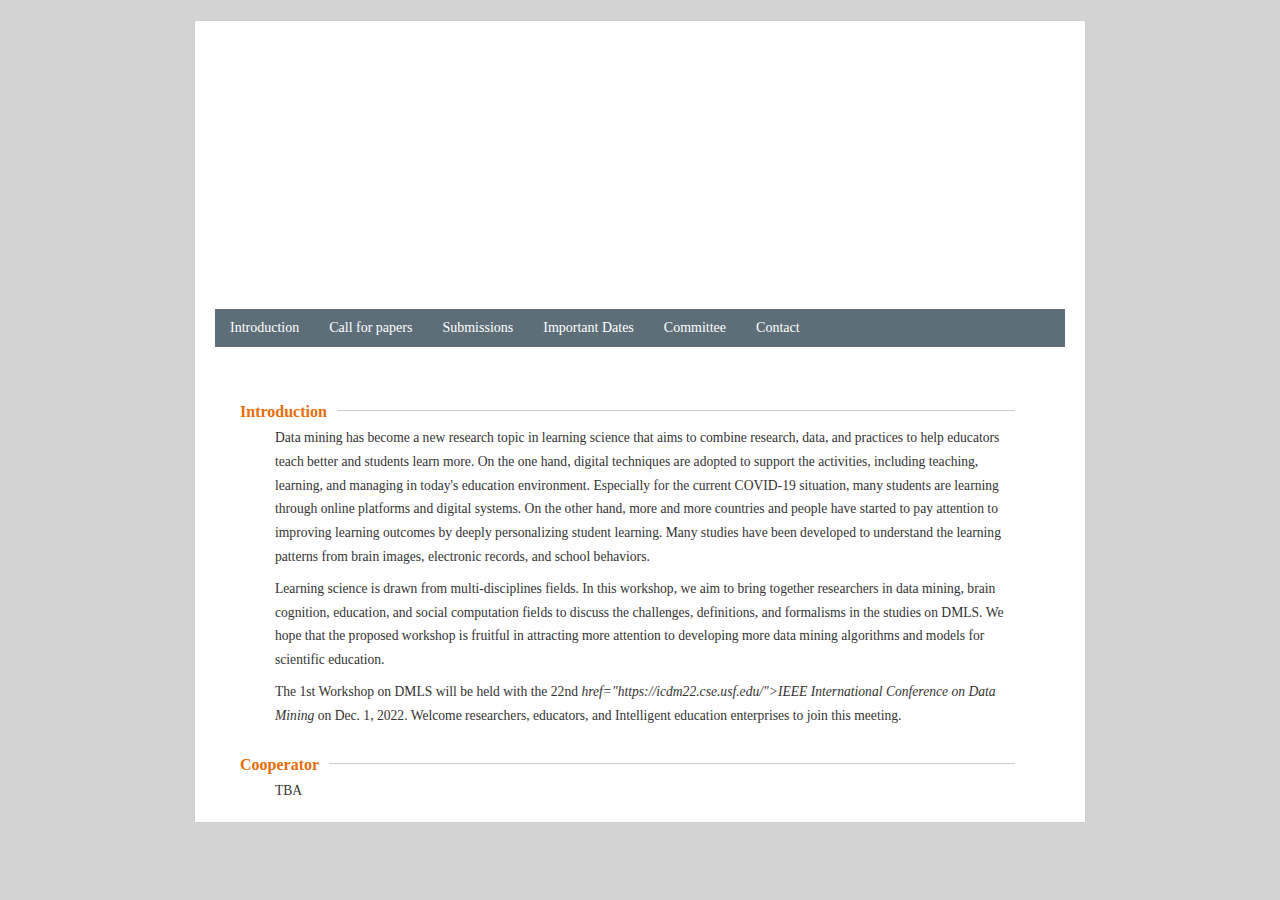
==== index.html @ becf0dc6 "Update index.html" ====
<!DOCTYPE HTML>
<!-- saved from url=(0059)http://www2.ipcku.kansai-u.ac.jp/~yada/conf/dms15/#workshop -->
<html>
<head>
    <meta charset="utf-8">
<title>DMLS2022</title>
<style>
div {
  text-align: justify;
  text-justify: inter-word;
}
</style>
<link rel="stylesheet" type="text/css" href="index.css">

</head>
<body>
<div id="wrapper"><!--=============== header start ===============-->
<div id="header"><!-- topimage -->
    <div class="logo_img">

        <h1>DMLS 2022</h1>
        <span class="logo_img_span1">The 1st Workshop on Data Mining in Learning Science </span>
        <span class="logo_img_span2">(at the 22nd IEEE International Conference on Data Mining, ICDM2022) </span>
        <span class="logo_img_span">December 1, 2022 Virtual Conference</span>
        <!--  <span class="logo_img_span2">其它什么东西</span> -->
    </div>

<!-- menu start -->
<ul id="menu">
  <li ><a href="index.html">Introduction</a> </li>
  <li><a href="Topics.html">Call for papers</a> </li>
  <li><a href="Submissions.html">Submissions</a> </li>
  <li><a href="ImportantDates.html">Important Dates</a> </li>
  <li><a href="Committee.html">Committee</a> </li>
  <li><a href="Contact.html">Contact</a> </li>


</ul><!-- menu end -->
</div><!--=============== header end ===============--><!--=============== contents start ===============-->
    <div id="contents">

        <p class="t2" id="Introduction">
            <span>
                <span></span>
                Introduction
            </span>
        </p>

        <p class="Introduction">
            Data mining has become a new research topic in learning science that aims to combine research, data,
            and practices to help educators teach better and students learn more. On the one hand, digital techniques
            are adopted to support the activities, including teaching, learning,
            and managing in today's education environment. Especially for the current COVID-19 situation,
            many students are learning through online platforms and digital systems. On the other hand,
            more and more countries and people have started to pay attention to improving learning
            outcomes by deeply personalizing student learning. Many studies have been developed to
            understand the learning patterns from brain images, electronic records, and school behaviors.
        </p>
        <p class="Introduction">
            Learning science is drawn from multi-disciplines fields. In this workshop, we aim to bring
            together researchers in data mining, brain cognition, education, and social computation fields
            to discuss the challenges, definitions, and formalisms in the studies on DMLS. We hope that the
            proposed workshop is fruitful in attracting more attention to developing more data mining
            algorithms and models for scientific education.
        </p>
        <p class="Introduction">
            The 1st Workshop on DMLS will be held with the 22nd <a <b><i>href="https://icdm22.cse.usf.edu/">IEEE International Conference on Data Mining</i></b></a> on Dec. 1, 2022. Welcome researchers, educators, and Intelligent education enterprises to join this meeting.
        </p>

        <p class="t2" id="Cooperator">
            <span>
                <span></span>
                Cooperator
            </span>
        </p>

        <p class="Introduction">
            TBA
        </p>

    </div>
</div>
</body>
</html>
---- index.css ----
@charset "utf-8";
/*--------------------------------------------------------------------
　CSSの初期化
---------------------------------------------------------------------*/
p ins,p del,ul ins,ul del,
ol ins,ol del,dl ins,dl del,
table ins,table del{
	display: inline;
	}
*,body,div,
dl,dt,dd,ul,ol,li,
h1,h2,h3,h4,h5,h6,
pre,form,fieldset,
p,blockquote,
table,thead,tbody,tfoot,caption,th,td{
	margin: 0;
	padding: 0;
	}
img{
	margin: 0;	padding: 0;	border:none;
}
*{
	font-size: 100%;
}
div{
	zoom: 1;
}
ol,ul{
	list-style: none;
}
li{
	list-style-type: none;
}

/*--------------------------------------------------------------------
　クリアフィックス
--------------------------------------------------------------------*/
.clearfix:after{
	content:"."; /* 新しい要素を作る */
	display:block; /* ブロックレベル要素に */ 
	clear:both;
	height:0;
	visibility:hidden;
}
.clearfix{
	min-height:1px;
}
*html .clearfix{ 
	height:1px;
	/*\*//*/
	height: auto;
	overflow: hidden;
	/**/
}
.clearboth{
	clear:both;
}
/*--------------------------------------------------------------------
（共通）ベースフォントサイズの統一  ページ背景
--------------------------------------------------------------------*/
body{
	background: #D3D3D3;
	margin: 5;
	padding: 0;
	text-align: left;
	color: #333333;
	font-family:"Times New Roman", Times, serif;
	font-size:14px ;
	font: 13px; /*Firefox、Safari、Opera等モダンブラウザやMac IE5に適用*/
	*font-size: small; /*Win IE7およびWin IE6標準準拠モードに適用*/
	*font: x-small; /*Win IE 5-5.5､6(後方互換モード)に適用*/

	/* 背景画像の設定 */
	background-repeat: repeat;

	line-height:1.7em;
}
/* 段落の設定 */
p{
	font-size:90%;
	margin:8px 10px;
	padding:0;
}
/*--------------------------------------------------------------------
　ベースリンク色 
--------------------------------------------------------------------*/
a:link,a:visited,a:active{
	 
	color:#369;
	text-decoration:none;
}
a:hover{
    text-decoration: underline;
}

/*--------------------------------------------------------------------
　基本レイアウト 
--------------------------------------------------------------------*/
#wrapper{
	width: 890px;
	background: #FFFFFF;
	border:1px solid #CECFCE;
	margin:20px auto 2px;
}
#header{
	margin:20px auto 2px;
	width:850px;
}
#contents{
	text-align:left;
	/* 本文余白 見出し余白はネガティブマージンで設定する*/
	padding:20px 70px 0;
	margin-bottom:20px;
	font-size:108%;
}
/*--------------------------------------------------------------------
　メニュー
--------------------------------------------------------------------*/
ul#menu{
	margin: 8px 0;
	padding: 0;
	line-height: 1;
	background-color: #5E6E78; /* #79697D; */
}
ul#menu li{
	margin: 0;
	padding: 0;
	float: left;
	/* 固定幅にしたかったら
	width: 110px;
	*/
	text-align: center;
	font-size:100%;
}
ul#menu li a,ul#menu li.on{
	display: block;
	position: relative; /* for IE6 */
	color: #fff;
	background-color: #5E6E78; /* #79697D; */
	padding: 12px 15px; /* メニュー幅調節 */
}
/* program で使用 */
ul#menu li.link_color01 a{
	 
	color:#da70d6;
}
ul#menu li a:hover{
	background-color:#483d8b;
	color:#fff;
}
ul#menu li.on{
	background-color:#da70d6;
}
/* ClearFix */
ul#menu{
	_height: 1px;
	min-height: 1px;
	/*¥*//*/
	height: 1px;
	overflow: hidden;
	/**/
}
ul#menu:after{
	height: 0;
	visibility: hidden;
	content: ".";
	display: block;
	clear: both;
}
/*--------------------------------------------------------------------
　見出し
--------------------------------------------------------------------*/
h2{
	border-left:10px solid #483d8b;
	border-bottom:1px solid #483d8b;
	font-weight:bold;
	line-height:1;
	margin:30px 0 15px -25px;
	padding:2px 0 4px 10px;
	color:#483d8b;
	font-size:108%;
}
h3{
	font-weight:normal;
    color: #4A61AD;
	margin-top:20px;
}
/*--------------------------------------------------------------------
　トップへ戻るボタン
--------------------------------------------------------------------*/
.gotop{
	text-align:right;
}
/*--------------------------------------------------------------------
　リスト　マークなしバージョン
--------------------------------------------------------------------*/
ul.list00{
	margin:0 15px;
}
ul.list00 li{
	list-style:none;
}
/*--------------------------------------------------------------------
　リスト　黒点バージョン
--------------------------------------------------------------------*/
ul.list01{
	margin:15px 15px;
    font-size:90%;
}
ul.list01 li{
	list-style:circle ;
}
/*--------------------------------------------------------------------
　リスト　白点バージョン
--------------------------------------------------------------------*/
ul.list02{
	margin:0 15px 0 30px;
}
ul.list02 li{
	list-style:circle;
}
/*--------------------------------------------------------------------
　書式  枠線囲み
--------------------------------------------------------------------*/
.link_dms{
    border:2px #483d8b solid;
	padding:4px;
	}

/*--------------------------------------------------------------------
　書式  各種
--------------------------------------------------------------------*/
.bold{
	font-weight:bold;
}
.white{
	color:#fff;
}
.red{
	color: #e60012;
}
.aqua{
	color: #009ac6;
}
.darkorange{
	color: #ff8c00;
}
.darkslategray{
	color: #2f4f4f;
}


.height300{
	height:300px;
}
 .logo_img{
     width:850px;
     height:260px;
	 background:url(Pictures/banner.jpg) no-repeat;
 }
 .logo_img h1{
     text-align: center;
     font-size: 28px;
     color: #ffffff;
	 padding-top: 30px;
     padding-right: 10px;
 }
.logo_img_span{
    text-align: center;
    font-size: 16px;
    display: block;
    font-weight: bold;
    color: #ffffff;
	/*text-shadow:2px 3px 2px #000;*/
	/*background-color: rgba(0,0,0,0.4);*/
    padding-right: 10px;
    padding-top: 1px;
}
.logo_img_span1{
    text-align: center;
    font-size: 21px;
    display: block;
    /*margin-top: 150px;
	/*text-shadow:2px 3px 2px #000;*/
	/*background-color: rgba(0,0,0,0.4);*/
    font-weight: bold;
    color: #ffffff;
    padding-right: 10px;
}
.logo_img_span2{
    text-align: center;
    font-size: 16px;
    display: block;
	/*text-shadow:2px 3px 2px #000;*/
	/*background-color: rgba(0,0,0,0.4);*/
    font-weight: bold;
    color: #ffffff;
    padding-right: 10px;
}
 .t2{
     border-bottom:1px solid #cccccc;
     height: 25px;
     position: relative;
     color: #E76D08;
     margin: 10px 0 15px -25px;
 }
.t2 > span {
    position: absolute;
    background: #ffffff;
    top: 15px;
    font-weight: bold;
    left: 0px;
    font-size: 16px;
    padding: 0px 10px 0px 0px;
}


@charset "utf-8";
/*--------------------------------------------------------------------
　変更用CSS
---------------------------------------------------------------------*/

/* 1 -トップイメージ画像は、html内で直接変更する　*/

/*--------------------------------------------------------------------
　メニュー 配色変更
--------------------------------------------------------------------*/
ul#menu li a ,ul#menu li.on{
	/* メニュー幅の調節(文字の左右余白で)*/
	padding-left: 15px;
	padding-right: 15px;
}
ul#menu li.link_color01 a{
	/* 「Program」・programページの「TOP」の文字色 */
	color:#FFC310;
}
ul#menu li a:hover {
	/* マウスオーバー時の背景色 */
	background-color:#E76D08;
	/* マウスオーバー時の文字色 */
	color:#fff;
    text-decoration: none;
}
ul#menu li.on{
	/* 「DMM」・programページの「DMS」の背景色 */
	background-color:#2D3C6D;
}


/*--------------------------------------------------------------------
　見出しh2　配色変更
--------------------------------------------------------------------*/
h2{
	/* 線の色 */
	border-color:#2D3C6D;
	/* 文字色 */
	color:#2D3C6D;
}

/*--------------------------------------------------------------------
　ベースリンク色 
--------------------------------------------------------------------*/
a:link,a:visited,a:active { 
	/* 文字色 */
	color:#369;
}
a:hover {
	/* マウスオーバー時の背景色 */
    text-decoration: underline;
}
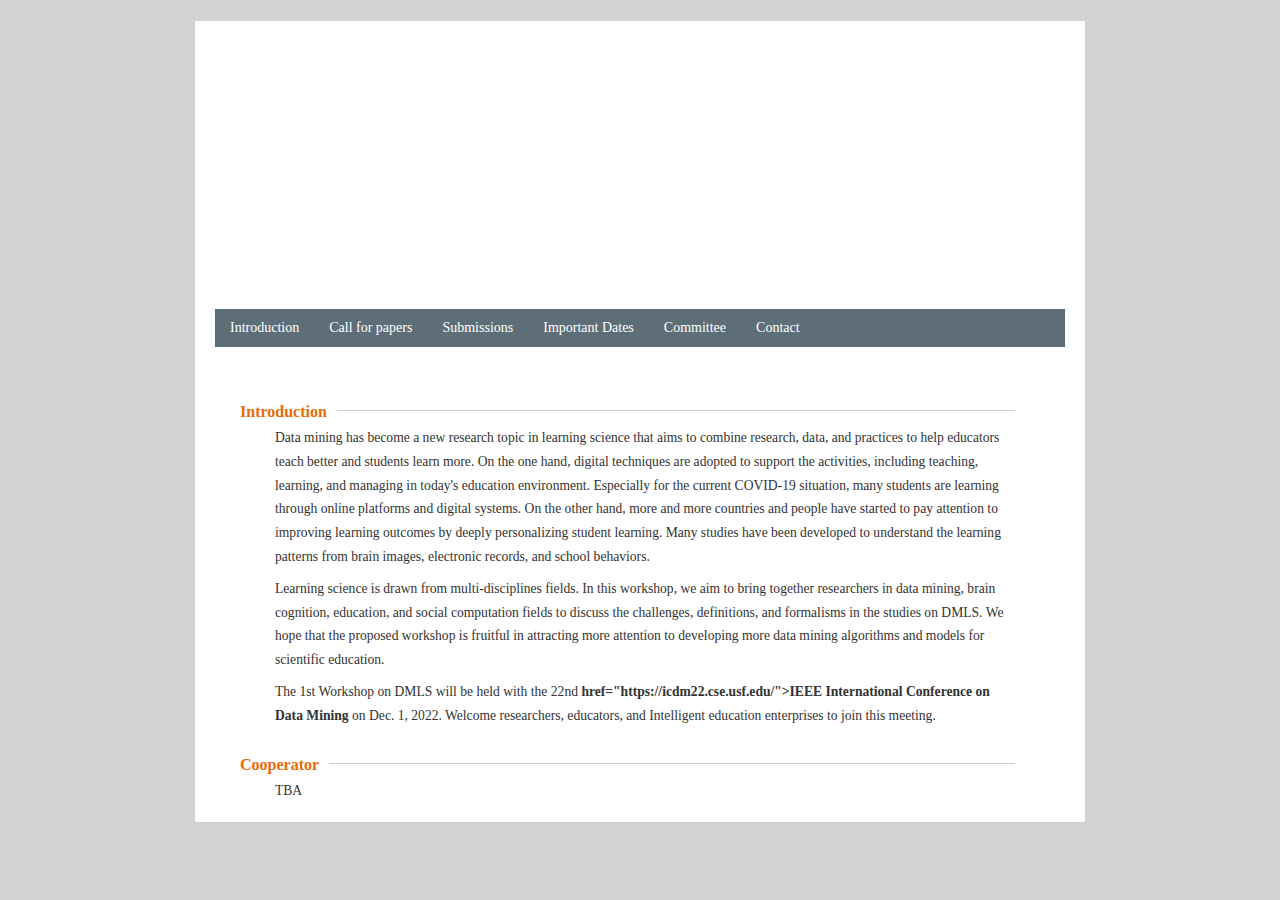
==== commit fb6038b1: "Update index.html" ====
--- a/index.html
+++ b/index.html
@@ -4,12 +4,7 @@
 <head>
     <meta charset="utf-8">
 <title>DMLS2022</title>
-<style>
-div {
-  text-align: justify;
-  text-justify: inter-word;
-}
-</style>
+
 <link rel="stylesheet" type="text/css" href="index.css">
 
 </head>
@@ -64,7 +59,7 @@
             algorithms and models for scientific education.
         </p>
         <p class="Introduction">
-            The 1st Workshop on DMLS will be held with the 22nd <a <b><i>href="https://icdm22.cse.usf.edu/">IEEE International Conference on Data Mining</i></b></a> on Dec. 1, 2022. Welcome researchers, educators, and Intelligent education enterprises to join this meeting.
+            The 1st Workshop on DMLS will be held with the 22nd <b><a<i> href="https://icdm22.cse.usf.edu/">IEEE International Conference on Data Mining</i></a></b> on Dec. 1, 2022. Welcome researchers, educators, and Intelligent education enterprises to join this meeting.
         </p>
 
         <p class="t2" id="Cooperator">
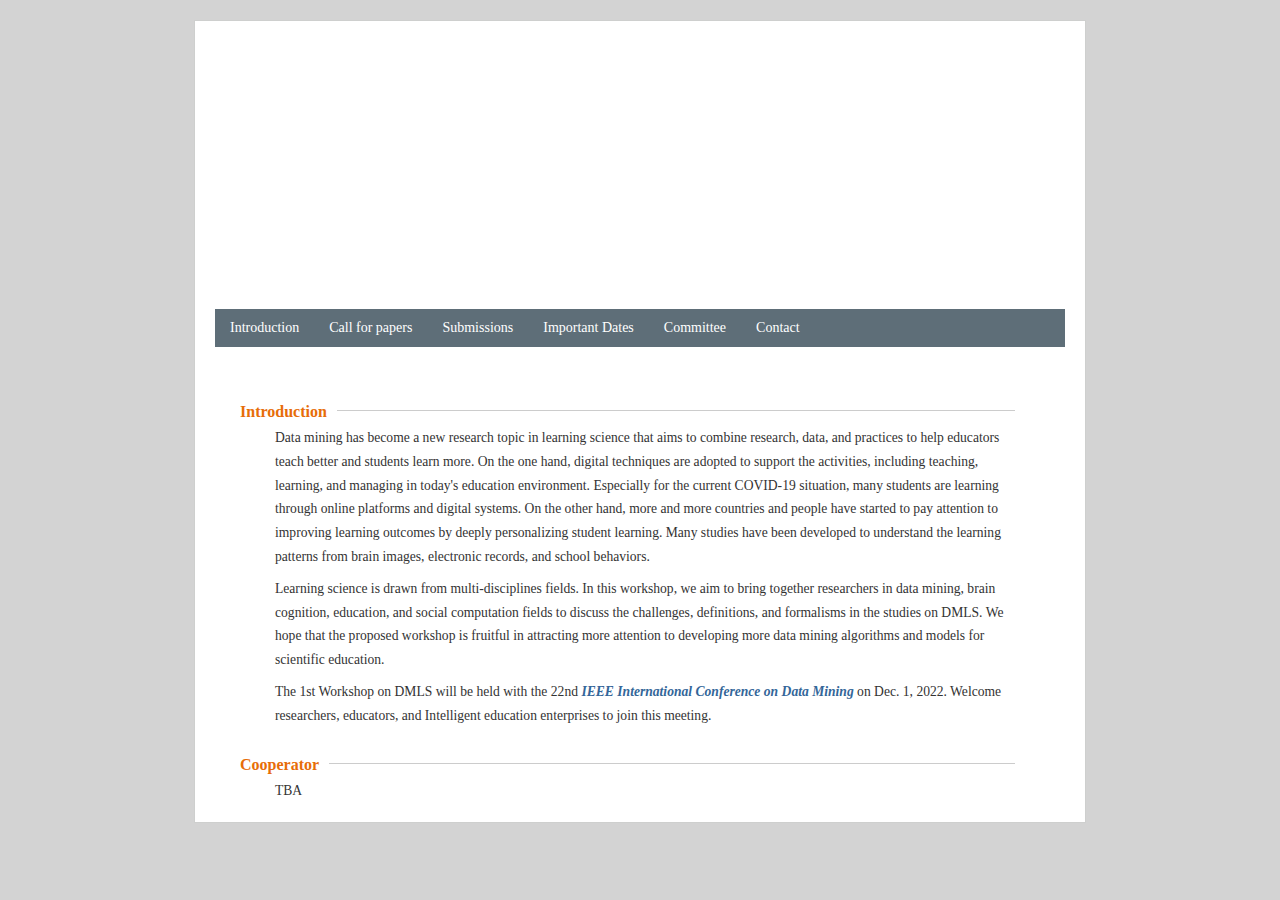
==== commit 1b9b922a: "Update index.html" ====
--- a/index.html
+++ b/index.html
@@ -59,7 +59,7 @@
             algorithms and models for scientific education.
         </p>
         <p class="Introduction">
-            The 1st Workshop on DMLS will be held with the 22nd <b><a<i> href="https://icdm22.cse.usf.edu/">IEEE International Conference on Data Mining</i></a></b> on Dec. 1, 2022. Welcome researchers, educators, and Intelligent education enterprises to join this meeting.
+            The 1st Workshop on DMLS will be held with the 22nd <b><i><a href="https://icdm22.cse.usf.edu/">IEEE International Conference on Data Mining</a></i></b> on Dec. 1, 2022. Welcome researchers, educators, and Intelligent education enterprises to join this meeting.
         </p>
 
         <p class="t2" id="Cooperator">
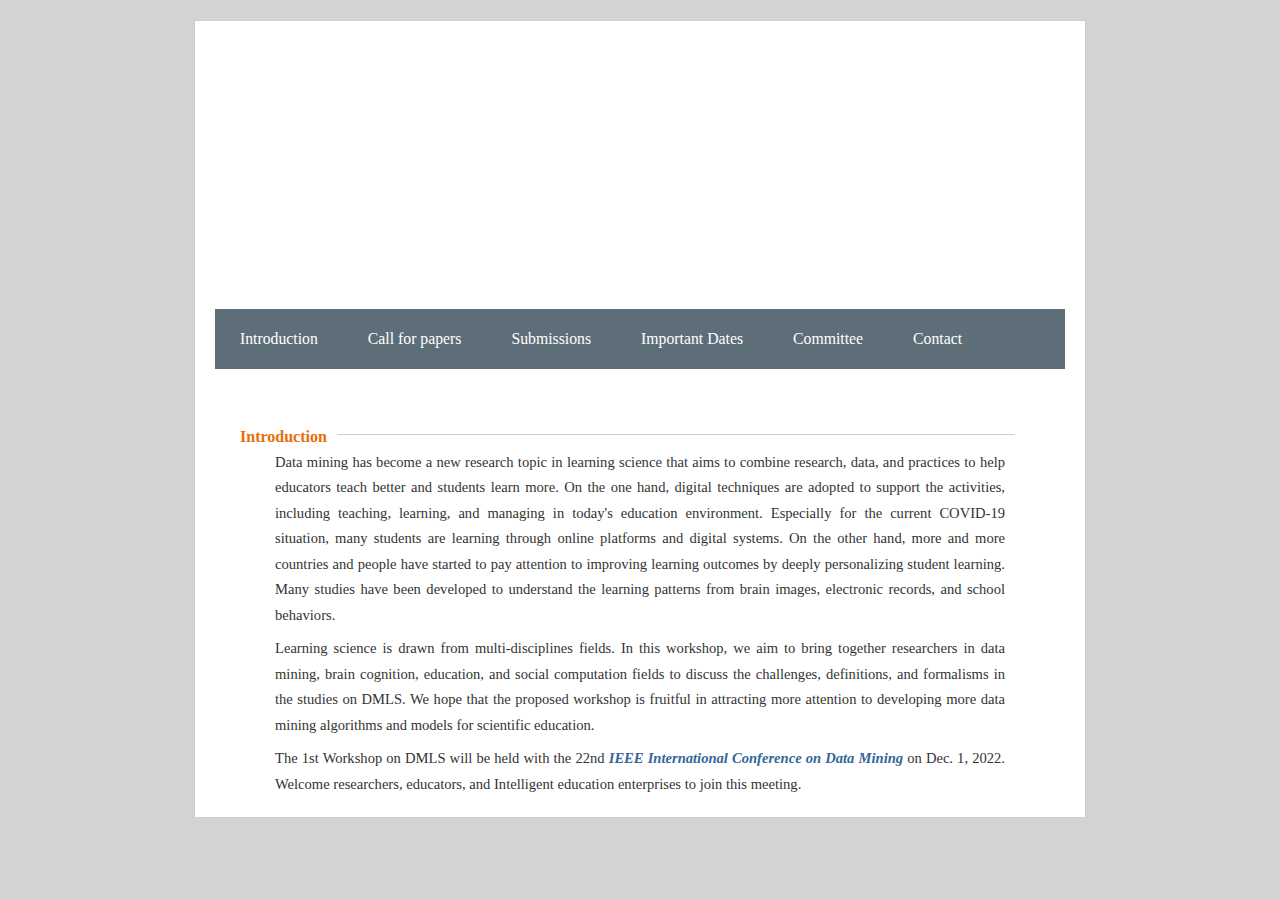
==== commit f2f3cc4a: "Update index.html" ====
--- a/index.html
+++ b/index.html
@@ -41,7 +41,7 @@
             </span>
         </p>
 
-        <p class="Introduction">
+        <p class="Introduction" style="text-align:justify; text-justify:inter-ideograph;">
             Data mining has become a new research topic in learning science that aims to combine research, data,
             and practices to help educators teach better and students learn more. On the one hand, digital techniques
             are adopted to support the activities, including teaching, learning,
@@ -51,27 +51,29 @@
             outcomes by deeply personalizing student learning. Many studies have been developed to
             understand the learning patterns from brain images, electronic records, and school behaviors.
         </p>
-        <p class="Introduction">
+        <p class="Introduction" style="text-align:justify; text-justify:inter-ideograph;">
             Learning science is drawn from multi-disciplines fields. In this workshop, we aim to bring
             together researchers in data mining, brain cognition, education, and social computation fields
             to discuss the challenges, definitions, and formalisms in the studies on DMLS. We hope that the
             proposed workshop is fruitful in attracting more attention to developing more data mining
             algorithms and models for scientific education.
         </p>
-        <p class="Introduction">
+        <p class="Introduction" style="text-align:justify; text-justify:inter-ideograph;">
             The 1st Workshop on DMLS will be held with the 22nd <b><i><a href="https://icdm22.cse.usf.edu/">IEEE International Conference on Data Mining</a></i></b> on Dec. 1, 2022. Welcome researchers, educators, and Intelligent education enterprises to join this meeting.
         </p>
 
+        <!-- 
         <p class="t2" id="Cooperator">
             <span>
                 <span></span>
                 Cooperator
             </span>
-        </p>
+        </p> 
 
         <p class="Introduction">
             TBA
-        </p>
+        </p> 
+        -->
 
     </div>
 </div>
--- a/index.css
+++ b/index.css
@@ -60,13 +60,13 @@
 --------------------------------------------------------------------*/
 body{
 	background: #D3D3D3;
-	margin: 5;
+	margin: 5px;
 	padding: 0;
 	text-align: left;
 	color: #333333;
 	font-family:"Times New Roman", Times, serif;
-	font-size:14px ;
-	font: 13px; /*Firefox、Safari、Opera等モダンブラウザやMac IE5に適用*/
+	font-size:15px ;
+	font: 14px; /*Firefox、Safari、Opera等モダンブラウザやMac IE5に適用*/
 	*font-size: small; /*Win IE7およびWin IE6標準準拠モードに適用*/
 	*font: x-small; /*Win IE 5-5.5､6(後方互換モード)に適用*/
 
@@ -100,10 +100,10 @@
 	width: 890px;
 	background: #FFFFFF;
 	border:1px solid #CECFCE;
-	margin:20px auto 2px;
+	margin:20px auto 10px;
 }
 #header{
-	margin:20px auto 2px;
+	margin:20px auto 10px;
 	width:850px;
 }
 #contents{
@@ -123,14 +123,14 @@
 	background-color: #5E6E78; /* #79697D; */
 }
 ul#menu li{
-	margin: 0;
+	margin: 10px;
 	padding: 0;
 	float: left;
 	/* 固定幅にしたかったら
 	width: 110px;
 	*/
 	text-align: center;
-	font-size:100%;
+	font-size:105%;
 }
 ul#menu li a,ul#menu li.on{
 	display: block;
@@ -175,7 +175,7 @@
 	border-bottom:1px solid #483d8b;
 	font-weight:bold;
 	line-height:1;
-	margin:30px 0 15px -25px;
+	margin:30px 5px 15px -25px;
 	padding:2px 0 4px 10px;
 	color:#483d8b;
 	font-size:108%;
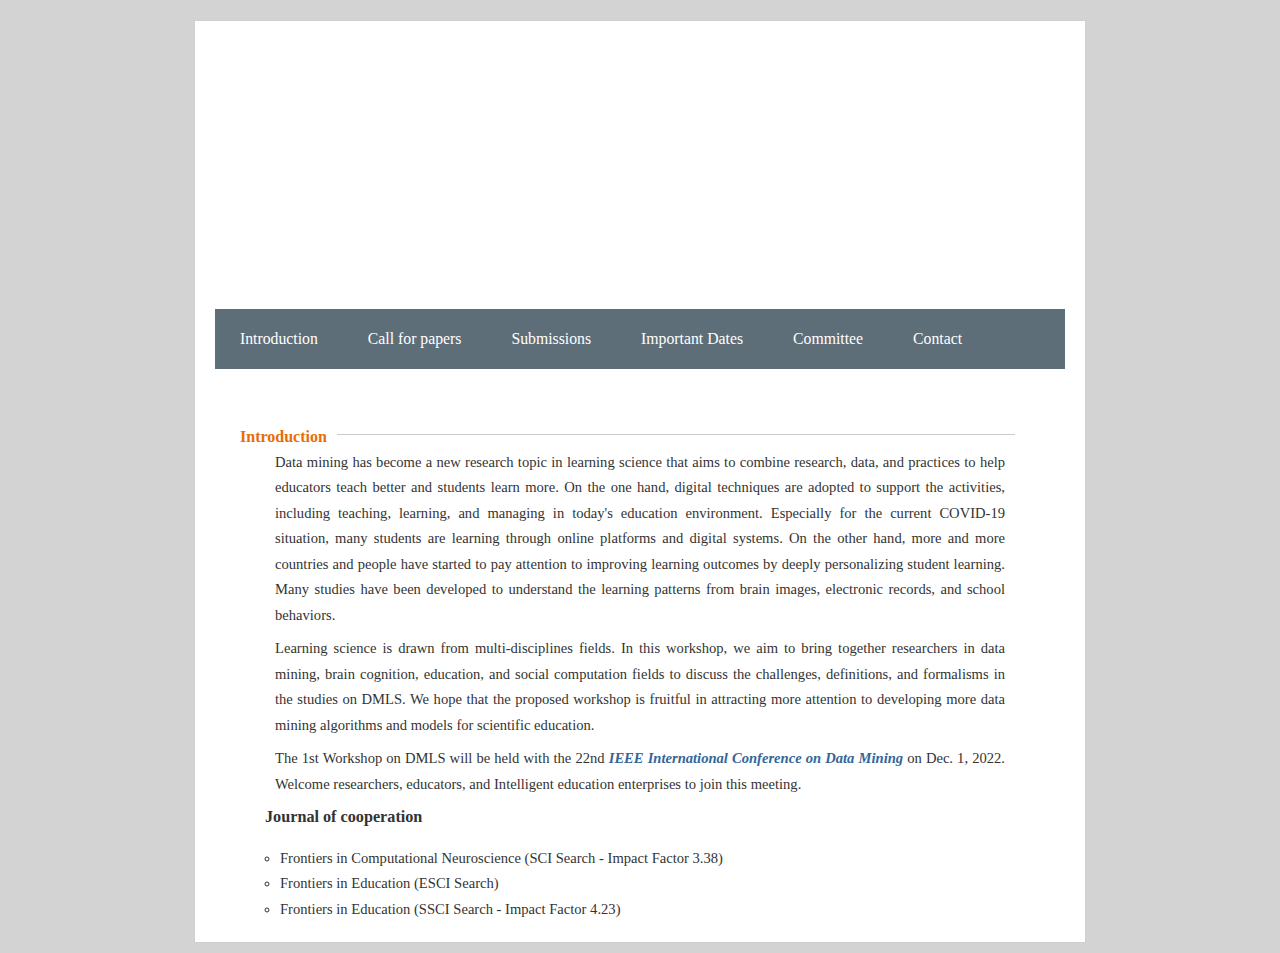
==== commit e6bb1119: "Update index.html" ====
--- a/index.html
+++ b/index.html
@@ -62,18 +62,19 @@
             The 1st Workshop on DMLS will be held with the 22nd <b><i><a href="https://icdm22.cse.usf.edu/">IEEE International Conference on Data Mining</a></i></b> on Dec. 1, 2022. Welcome researchers, educators, and Intelligent education enterprises to join this meeting.
         </p>
 
-        <!-- 
-        <p class="t2" id="Cooperator">
-            <span>
-                <span></span>
-                Cooperator
-            </span>
+        
+        <p class="Introduction">
+            <li><b>Journal of cooperation</b></li>
         </p> 
+        <ul class="list01" >
+            <li>Frontiers in Computational Neuroscience (SCI Search - Impact Factor 3.38) </li>
+            <li>Frontiers in Education (ESCI Search) </li>
+            <li>Frontiers in Education (SSCI Search - Impact Factor 4.23) </li>
+        </ul>
 
-        <p class="Introduction">
-            TBA
-        </p> 
-        -->
+        <p>
+            
+        </p>
 
     </div>
 </div>
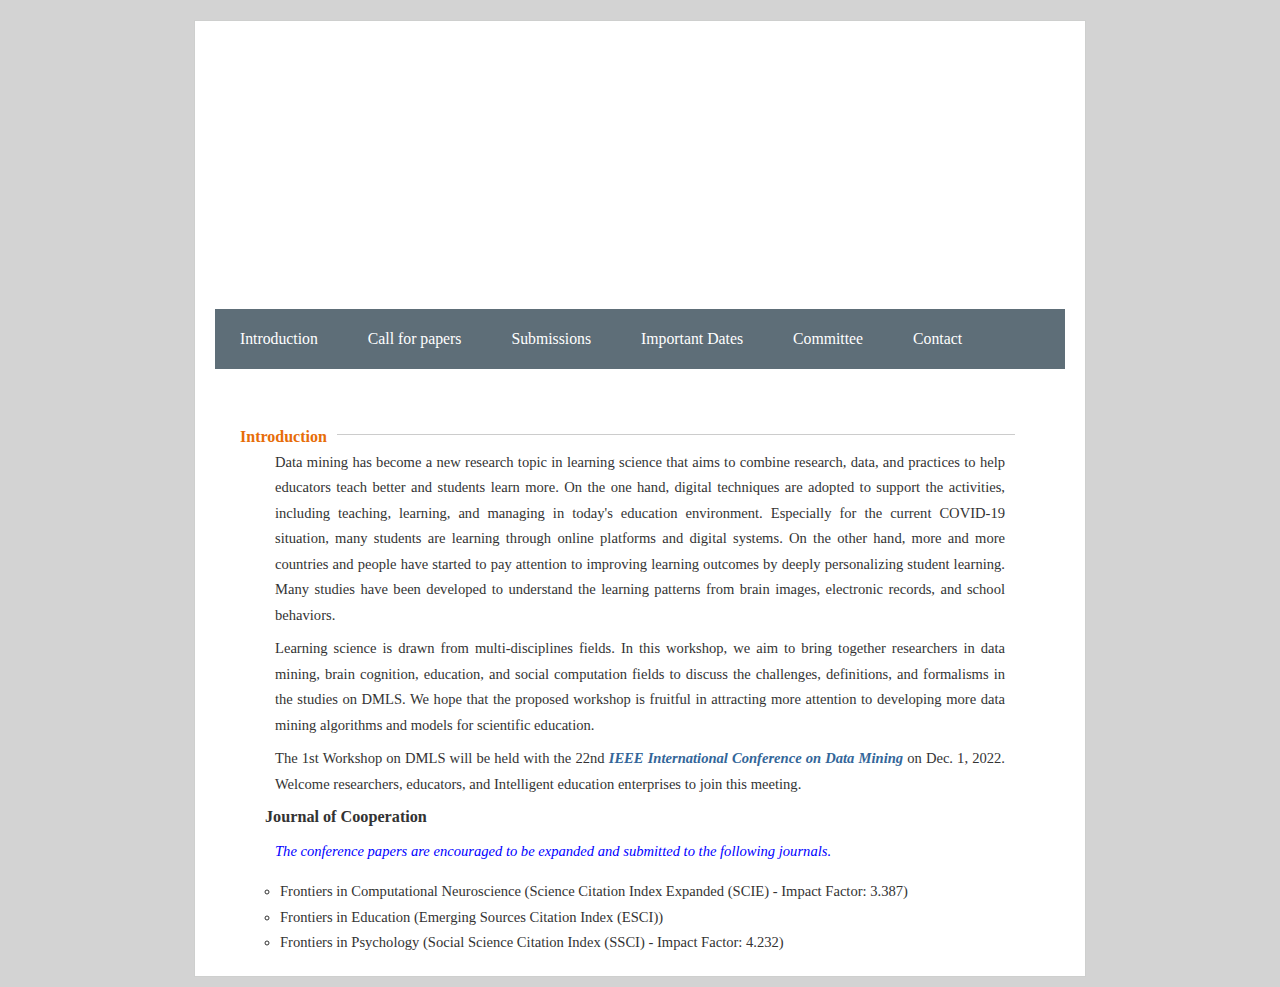
==== commit fd0abd40: "Update index.html" ====
--- a/index.html
+++ b/index.html
@@ -64,12 +64,15 @@
 
         
         <p class="Introduction">
-            <li><b>Journal of cooperation</b></li>
+            <li><b> Journal of Cooperation</b></li>
+        </p> 
+        <p style="color:blue" class="Introduction" style="text-align:justify; text-justify:inter-ideograph;">
+            <i>The conference papers are encouraged to be expanded and submitted to the following journals.</i>
         </p> 
         <ul class="list01" >
-            <li>Frontiers in Computational Neuroscience (SCI Search - Impact Factor 3.38) </li>
-            <li>Frontiers in Education (ESCI Search) </li>
-            <li>Frontiers in Education (SSCI Search - Impact Factor 4.23) </li>
+            <li>Frontiers in Computational Neuroscience (Science Citation Index Expanded (SCIE) - Impact Factor: 3.387) </li>
+            <li>Frontiers in Education (Emerging Sources Citation Index (ESCI)) </li>
+            <li>Frontiers in Psychology (Social Science Citation Index (SSCI) - Impact Factor: 4.232) </li>
         </ul>
 
         <p>
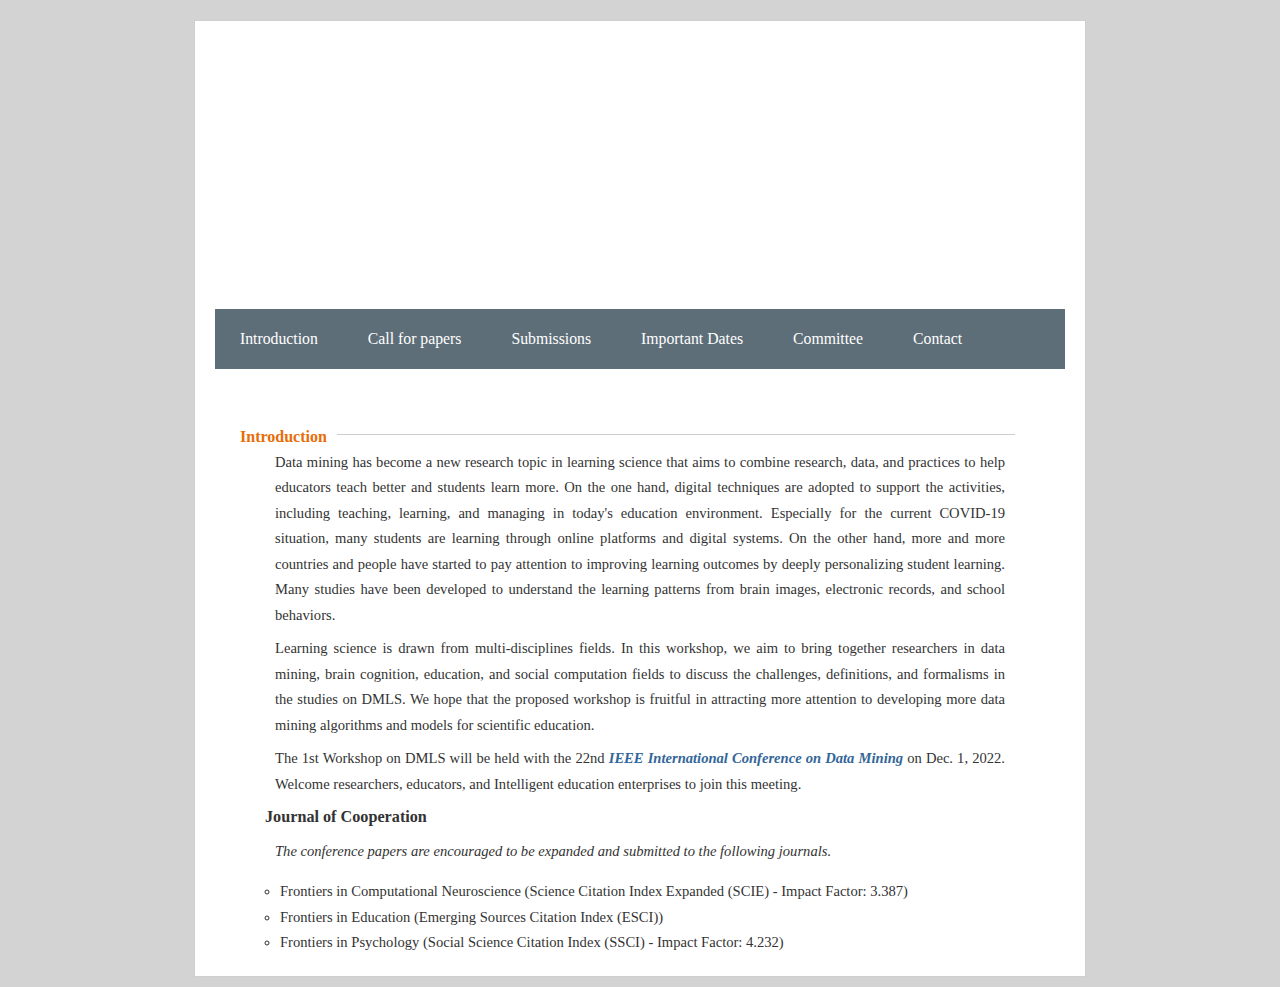
==== commit 38e7074b: "Update index.html" ====
--- a/index.html
+++ b/index.html
@@ -63,10 +63,10 @@
         </p>
 
         
-        <p class="Introduction">
+        <p class="Introduction" style="color:blue">
             <li><b> Journal of Cooperation</b></li>
         </p> 
-        <p style="color:blue" class="Introduction" style="text-align:justify; text-justify:inter-ideograph;">
+        <p class="Introduction" style="text-align:justify; text-justify:inter-ideograph;">
             <i>The conference papers are encouraged to be expanded and submitted to the following journals.</i>
         </p> 
         <ul class="list01" >
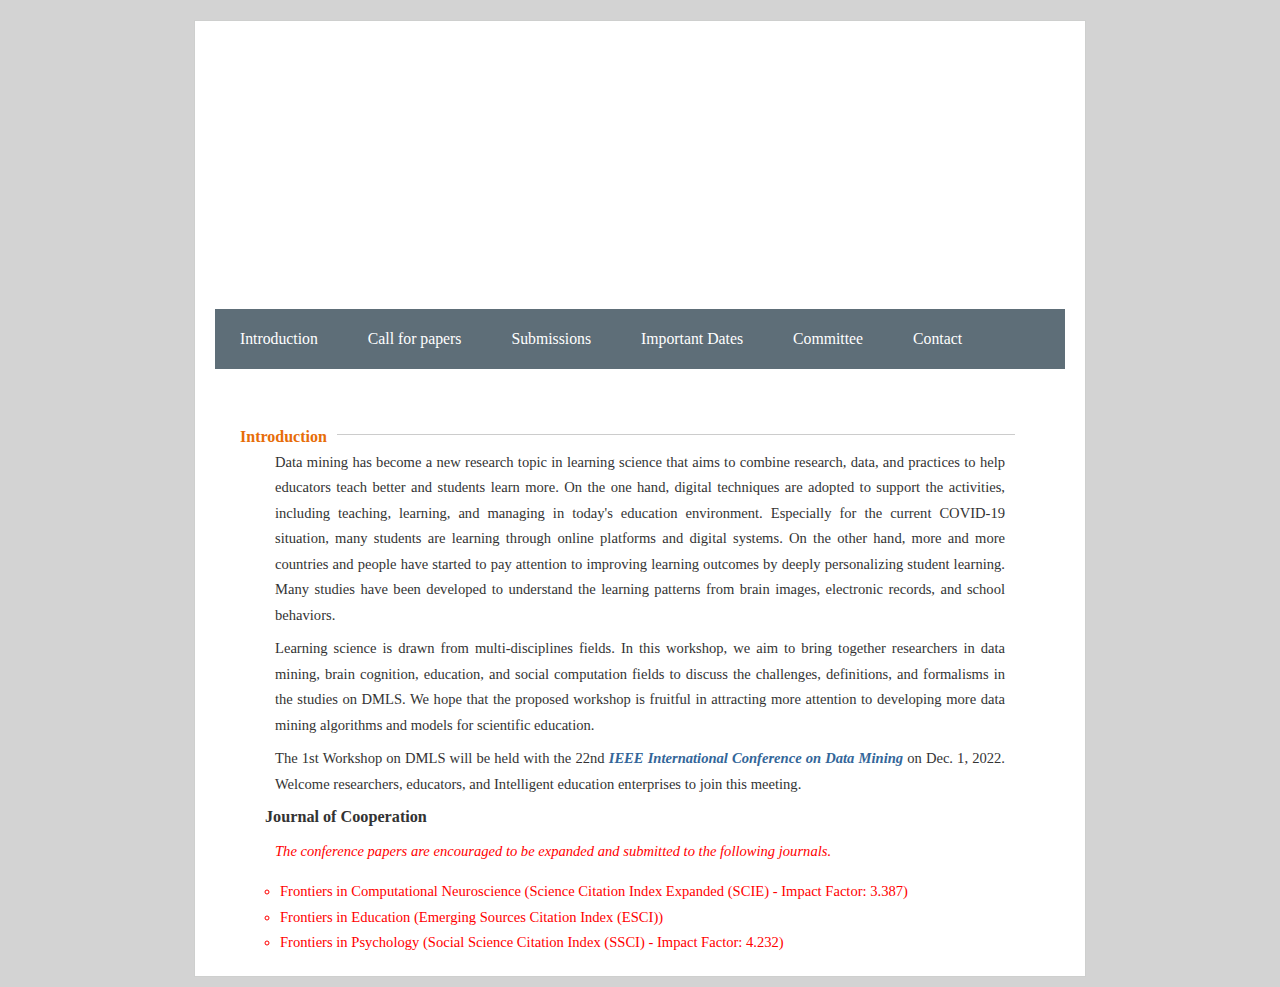
==== commit d500ba2e: "Update index.html" ====
--- a/index.html
+++ b/index.html
@@ -16,7 +16,7 @@
         <h1>DMLS 2022</h1>
         <span class="logo_img_span1">The 1st Workshop on Data Mining in Learning Science </span>
         <span class="logo_img_span2">(at the 22nd IEEE International Conference on Data Mining, ICDM2022) </span>
-        <span class="logo_img_span">December 1, 2022 Virtual Conference</span>
+        <span class="logo_img_span">November 28, 2022 Virtual Conference</span>
         <!--  <span class="logo_img_span2">其它什么东西</span> -->
     </div>
 
@@ -63,13 +63,13 @@
         </p>
 
         
-        <p class="Introduction" style="color:blue">
+        <p class="Introduction">
             <li><b> Journal of Cooperation</b></li>
         </p> 
-        <p class="Introduction" style="text-align:justify; text-justify:inter-ideograph;">
+        <p style="color:red" class="Introduction">
             <i>The conference papers are encouraged to be expanded and submitted to the following journals.</i>
         </p> 
-        <ul class="list01" >
+        <ul style="color:red" class="list01" >
             <li>Frontiers in Computational Neuroscience (Science Citation Index Expanded (SCIE) - Impact Factor: 3.387) </li>
             <li>Frontiers in Education (Emerging Sources Citation Index (ESCI)) </li>
             <li>Frontiers in Psychology (Social Science Citation Index (SSCI) - Impact Factor: 4.232) </li>
